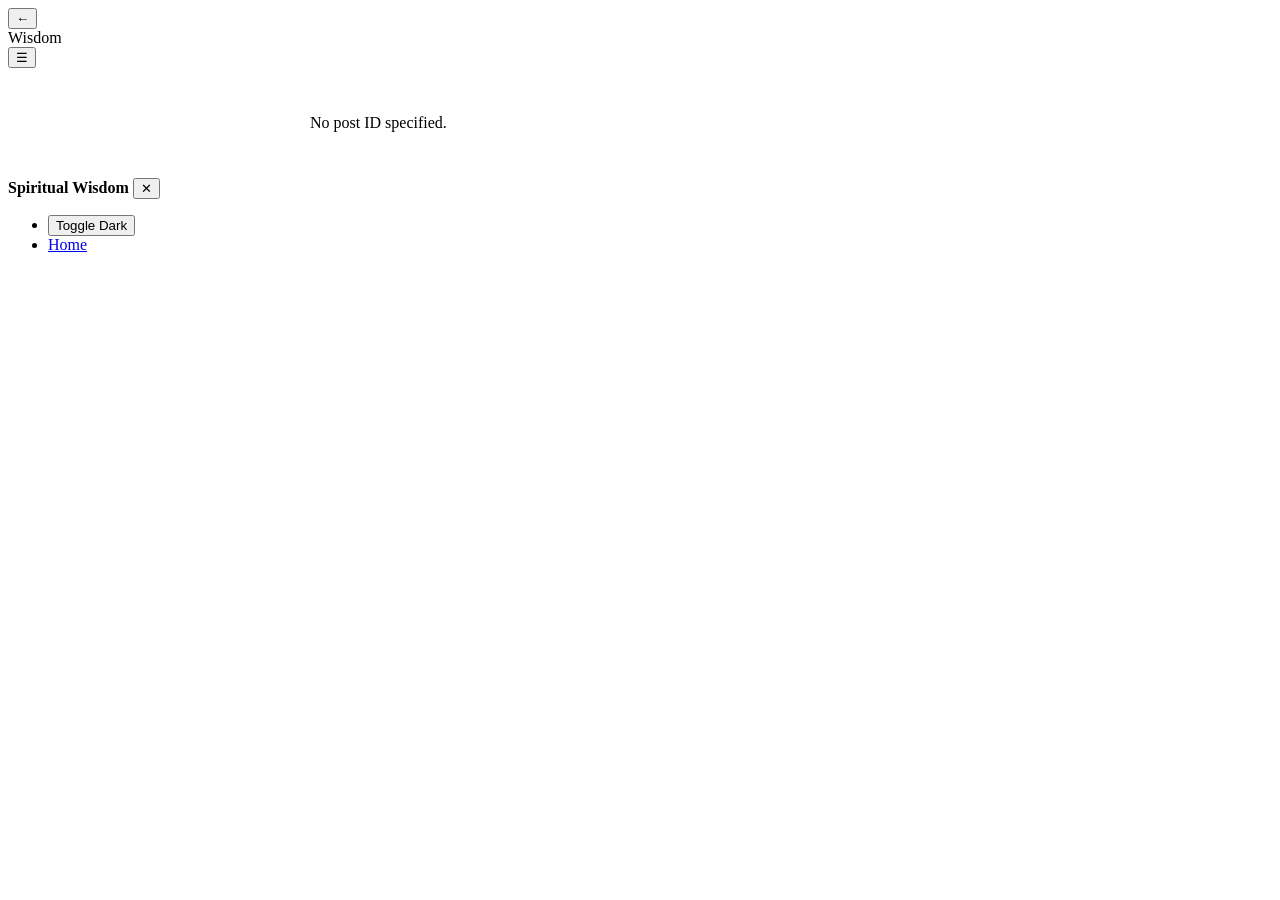
==== post.html @ ed689ea3 "Add files via upload" ====
<!doctype html>
<html lang="en">
<head>
  <meta charset="utf-8" />
  <meta name="viewport" content="width=device-width, initial-scale=1" />
  <title>Spiritual Wisdom — Post</title>
  <!-- ✅ Fixed font link (no space!) -->
  <link href="https://fonts.googleapis.com/css2?family=Inter:wght@300;400;600;700&family=Merriweather:wght@700&display=swap" rel="stylesheet">
  <link rel="stylesheet" href="styles.css">
  <style>
    .post-page {
      padding: 16px;
      max-width: 720px;
      margin: 0 auto;
    }
    .post-header {
      display: flex;
      gap: 16px;
      margin-bottom: 16px;
    }
    .post-thumb {
      width: 82px;
      height: 82px;
      border-radius: 16px;
      background: var(--accent1);
      display: flex;
      align-items: center;
      justify-content: center;
      color: white;
      font-size: 32px;
      flex-shrink: 0;
    }
    .post-info h1 {
      font-family: 'Merriweather', serif;
      font-weight: 700;
      font-size: 22px;
      margin: 0 0 8px;
      color: var(--text);
    }
    .post-content {
      font-size: 15px;
      line-height: 1.6;
      color: var(--text);
      white-space: pre-line;
      margin-top: 12px;
    }
    .post-actions {
      display: flex;
      gap: 12px;
      margin-top: 24px;
      flex-wrap: wrap;
    }
    .post-actions .btn {
      padding: 10px 16px;
      border-radius: 10px;
      border: 0;
      background: transparent;
      cursor: pointer;
      font-weight: 600;
      text-decoration: none;
      display: inline-block;
    }
    .back-btn {
      background: var(--glass);
      border: 1px solid var(--glass-border);
    }
    .save-btn.saved {
      color: #ff4757;
    }
    @media (max-width: 500px) {
      .post-header { flex-direction: column; align-items: flex-start; }
      .post-thumb { width: 72px; height: 72px; font-size: 28px; }
    }
  </style>
</head>
<body>
  <div id="app" class="light">
    <header class="topbar">
      <button id="backBtn" class="icon-btn" aria-label="Go back">←</button>
      <div class="brand">
        <span class="brand-title">Wisdom</span>
      </div>
      <button id="menuBtn" class="icon-btn" aria-label="Menu">☰</button>
    </header>

    <main class="post-page" id="postContent">
      <!-- Post will be injected here -->
      <div>Loading...</div>
    </main>

    <!-- Offcanvas menu (same as index.html) -->
    <aside id="menu" class="offcanvas" aria-hidden="true">
      <div class="menu-header">
        <strong>Spiritual Wisdom</strong>
        <button id="closeMenu" class="icon-btn" aria-label="Close menu">✕</button>
      </div>
      <ul class="menu-list">
        <li><button class="menu-item" id="toggleTheme">Toggle Dark</button></li>
        <li><a class="menu-item" href="index.html">Home</a></li>
      </ul>
    </aside>
  </div>
  
  <script src="data.js"></script>

  <!-- ✅ Key: Load posts data via a shared module or inline -->
  <script>
    // ✅ We'll define postsData directly here (or later move to a shared file)
    

    // DOM elements
    const app = document.getElementById('app');
    const postContent = document.getElementById('postContent');
    const backBtn = document.getElementById('backBtn');
    const menuBtn = document.getElementById('menuBtn');
    const closeMenu = document.getElementById('closeMenu');
    const toggleTheme = document.getElementById('toggleTheme');
    const menu = document.getElementById('menu');

    // Theme toggle
    function initTheme() {
      const isDark = localStorage.getItem('theme') === 'dark';
      if (isDark) {
        app.classList.remove('light');
        app.classList.add('dark');
      }
    }

    // Save posts
    function getFavorites() {
      return new Set(JSON.parse(localStorage.getItem('sw_favs') || '[]'));
    }

    function toggleSave(id) {
      const favs = getFavorites();
      const idStr = String(id);
      if (favs.has(idStr)) {
        favs.delete(idStr);
      } else {
        favs.add(idStr);
      }
      localStorage.setItem('sw_favs', JSON.stringify(Array.from(favs)));
      renderPost(id); // re-render to update button
    }

    // Render post by ID
    function renderPost(id) {
      const post = postsData.find(p => p.id === Number(id));
      const favs = getFavorites();
      const isSaved = favs.has(String(id));

      if (!post) {
        postContent.innerHTML = `
          <div style="padding:30px; text-align:center; color:var(--muted);">
            <h3>Post not found</h3>
            <a href="index.html" class="btn" style="margin-top:16px;">← Back to Home</a>
          </div>
        `;
        return;
      }

      postContent.innerHTML = `
        <div class="post-header">
          
          <div class="post-info">
            <h1>${escapeHtml(post.title)}</h1>
          </div>
        </div>
        <div class="post-content">${escapeHtml(post.content)}</div>
      `;
    }

    function escapeHtml(s) {
      return String(s).replace(/[&<>"']/g, c =>
        ({'&':'&amp;','<':'&lt;','>':'&gt;','"':'&quot;',"'":"&#39;"}[c])
      );
    }

    // Event delegation
    document.addEventListener('click', (e) => {
      if (e.target.id === 'saveBtn') {
        const id = e.target.dataset.id;
        toggleSave(id);
      }
      if (e.target.id === 'backBtn2') {
        history.back();
      }
    });

    // Menu toggle
    menuBtn?.addEventListener('click', () => menu.setAttribute('aria-hidden', 'false'));
    closeMenu?.addEventListener('click', () => menu.setAttribute('aria-hidden', 'true'));

    toggleTheme?.addEventListener('click', () => {
  app.classList.toggle('dark');
  app.classList.toggle('light');
  try {
    localStorage.setItem('theme', app.classList.contains('dark') ? 'dark' : 'light');
  } catch (e) {
    console.warn("Storage not allowed here — theme will reset next visit");
  }
});

    backBtn?.addEventListener('click', () => history.back());

    // Initialize
    initTheme();
    const urlParams = new URLSearchParams(window.location.search);
    const id = urlParams.get('id');
    if (id) {
      renderPost(id);
    } else {
      postContent.innerHTML = `<div style="padding:30px;">No post ID specified.</div>`;
    }
  </script>
</body>
</html>
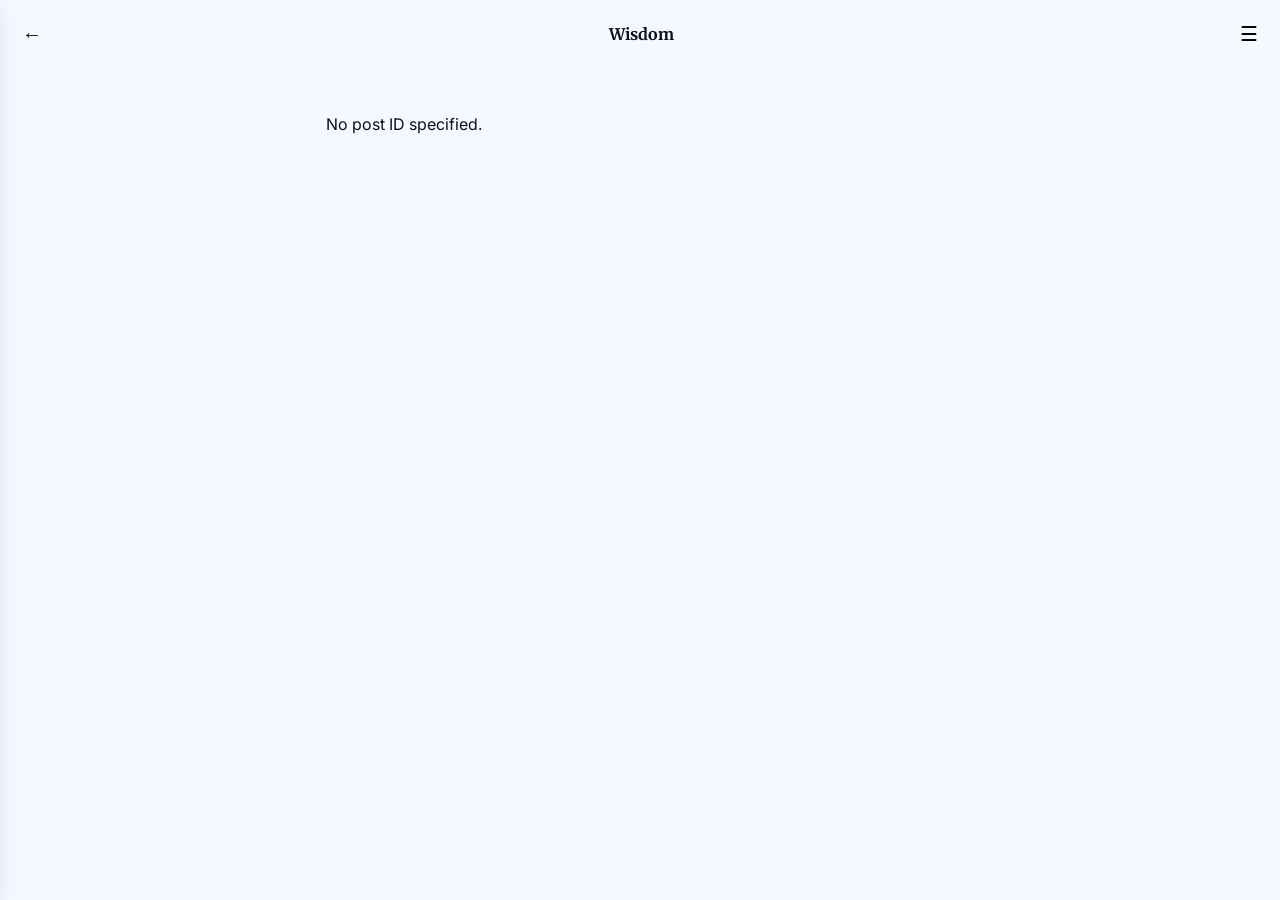
==== commit b4b665ae: "Update post.html" ====
--- a/post.html
+++ b/post.html
@@ -5,7 +5,7 @@
   <meta name="viewport" content="width=device-width, initial-scale=1" />
   <title>Spiritual Wisdom — Post</title>
   <!-- ✅ Fixed font link (no space!) -->
-  <link href="https://fonts.googleapis.com/css2?family=Inter:wght@300;400;600;700&family=Merriweather:wght@700&display=swap" rel="stylesheet">
+  <link href="https://fonts.googleapis.com/css2?family=Inter:wght@300;400;600;700&family=Merriweather:wght@700&family=Noto+Sans+Devanagari:wght@400;600&display=swap" rel="stylesheet">
   <link rel="stylesheet" href="styles.css">
   <style>
     .post-page {
--- a/styles.css
+++ b/styles.css
@@ -0,0 +1,116 @@
+:root{
+  --bg:#f6f8ff;
+  --card:#ffffffcc;
+  --muted:#6b7280;
+  --accent1:linear-gradient(135deg,#7b61ff,#00bcd4);
+  --glass: rgba(255,255,255,0.5);
+  --radius:14px;
+  --shadow: 0 6px 18px rgba(13,16,35,0.08);
+  --text:#0b1020;
+  --glass-border: rgba(255,255,255,0.6);
+}
+
+*{box-sizing:border-box}
+html,body,#app{height:100%}
+body{
+  margin:0;
+  font-family:Inter, 'Mangal','Arial Unicode MS',system-ui, -apple-system, "Segoe UI", Roboto, "Helvetica Neue", Arial;
+  background:var(--bg);
+  color:var(--text);
+  -webkit-font-smoothing:antialiased;
+  -moz-osx-font-smoothing:grayscale;
+  -webkit-touch-callout:none;
+  -webkit-tap-highlight-color:transparent;
+  
+}
+
+/* Topbar */
+.topbar{
+  display:flex;
+  align-items:center;
+  justify-content:space-between;
+  padding:14px;
+}
+.logo{display:flex;gap:10px;align-items:center}
+.logo-icon{width:44px;height:44px;border-radius:10px;box-shadow:var(--shadow)}
+.brand-title{font-family:Merriweather, serif;display:block;font-weight:700}
+.brand-sub{display:block;font-size:12px;color:var(--muted);margin-top:-4px}
+
+/* Buttons */
+.icon-btn{
+  background:transparent;border:0;font-size:20px;padding:8px;border-radius:10px
+}
+.chip{background:transparent;border:1px solid rgba(0,0,0,0.06);padding:8px 12px;border-radius:999px}
+
+/* Hero */
+.hero{padding:0 16px}
+.hero-card{
+  margin-top:6px;padding:14px;border-radius:14px;background:var(--card);backdrop-filter: blur(6px);box-shadow:var(--shadow)
+}
+.quote{font-family:Merriweather, serif;font-weight:700;font-size:16px;line-height:1.2;margin-bottom:8px}
+.hero-actions{display:flex;gap:8px;align-items:center}
+.search{
+  flex:1;padding:10px 12px;border-radius:10px;border:1px solid rgba(11,16,32,0.06);
+  outline:none;background:transparent
+}
+
+/* Religions */
+.section-title{margin:18px 16px 8px;font-weight:600}
+.icons-grid{
+  display:grid;grid-template-columns:repeat(5,1fr);gap:10px;padding:0 16px 18px;
+}
+.religion{
+  background:linear-gradient(180deg, rgba(255,255,255,0.8), rgba(255,255,255,0.6));
+  border:1px solid rgba(11,16,32,0.04);
+  padding:10px;border-radius:12px;text-align:center;font-size:12px;
+  display:flex;flex-direction:column;gap:6px;align-items:center;justify-content:center;
+  box-shadow:0 4px 12px rgba(11,16,32,0.04);cursor:pointer;
+}
+.religion.active {
+  outline: 3px solid rgba(123, 97, 255, 0.12);
+}
+
+
+/* Posts grid */
+.posts-grid{
+  display:grid;grid-template-columns:1fr;gap:12px;padding:10px 16px 80px;
+}
+.post{
+  display:flex;gap:12px;align-items:flex-start;background:var(--card);padding:12px;border-radius:12px;
+  box-shadow:var(--shadow);
+}
+.post .thumb{
+  width:78px;height:78px;border-radius:10px;flex-shrink:0;background:linear-gradient(135deg,#ffd89b,#19547b);
+  display:flex;align-items:center;justify-content:center;color:white;font-weight:700;font-size:18px;
+}
+.post .content{flex:1}
+.post h4{margin:0 0 6px;font-size:15px}
+.post p{margin:0;color:var(--muted);font-size:13px}
+.post .meta{margin-top:8px;display:flex;gap:8px;align-items:center}
+.btn{padding:8px 12px;border-radius:10px;border:0;background:transparent;cursor:pointer;text-decoration:none;color:inherit}
+
+
+
+/* Offcanvas menu */
+.offcanvas{
+  position:fixed;top:0;left:-320px;height:100%;width:320px;background:var(--card);box-shadow:var(--shadow);padding:16px;transition:left .22s;
+}
+.offcanvas[aria-hidden="false"]{left:0}
+.menu-header{display:flex;justify-content:space-between;align-items:center;margin-bottom:12px}
+.menu-list{list-style:none;padding:0;margin:0}
+.menu-item{display:block;padding:12px 6px;border-radius:8px;border:0;background:transparent;width:100%;text-align:left;text-decoration:none;color:inherit}
+
+/* Dark */
+#app.dark{
+  --bg:#06060a;
+  --card: rgba(17,20,30,0.7);
+  --muted:#c7c8d2;
+  --text:#eef0f6;
+  --glass: rgba(255,255,255,0.02);
+}
+
+/* Responsive */
+@media (min-width:720px){
+  .posts-grid{grid-template-columns:repeat(2,1fr)}
+  .icons-grid{grid-template-columns:repeat(8,1fr)}
+}
